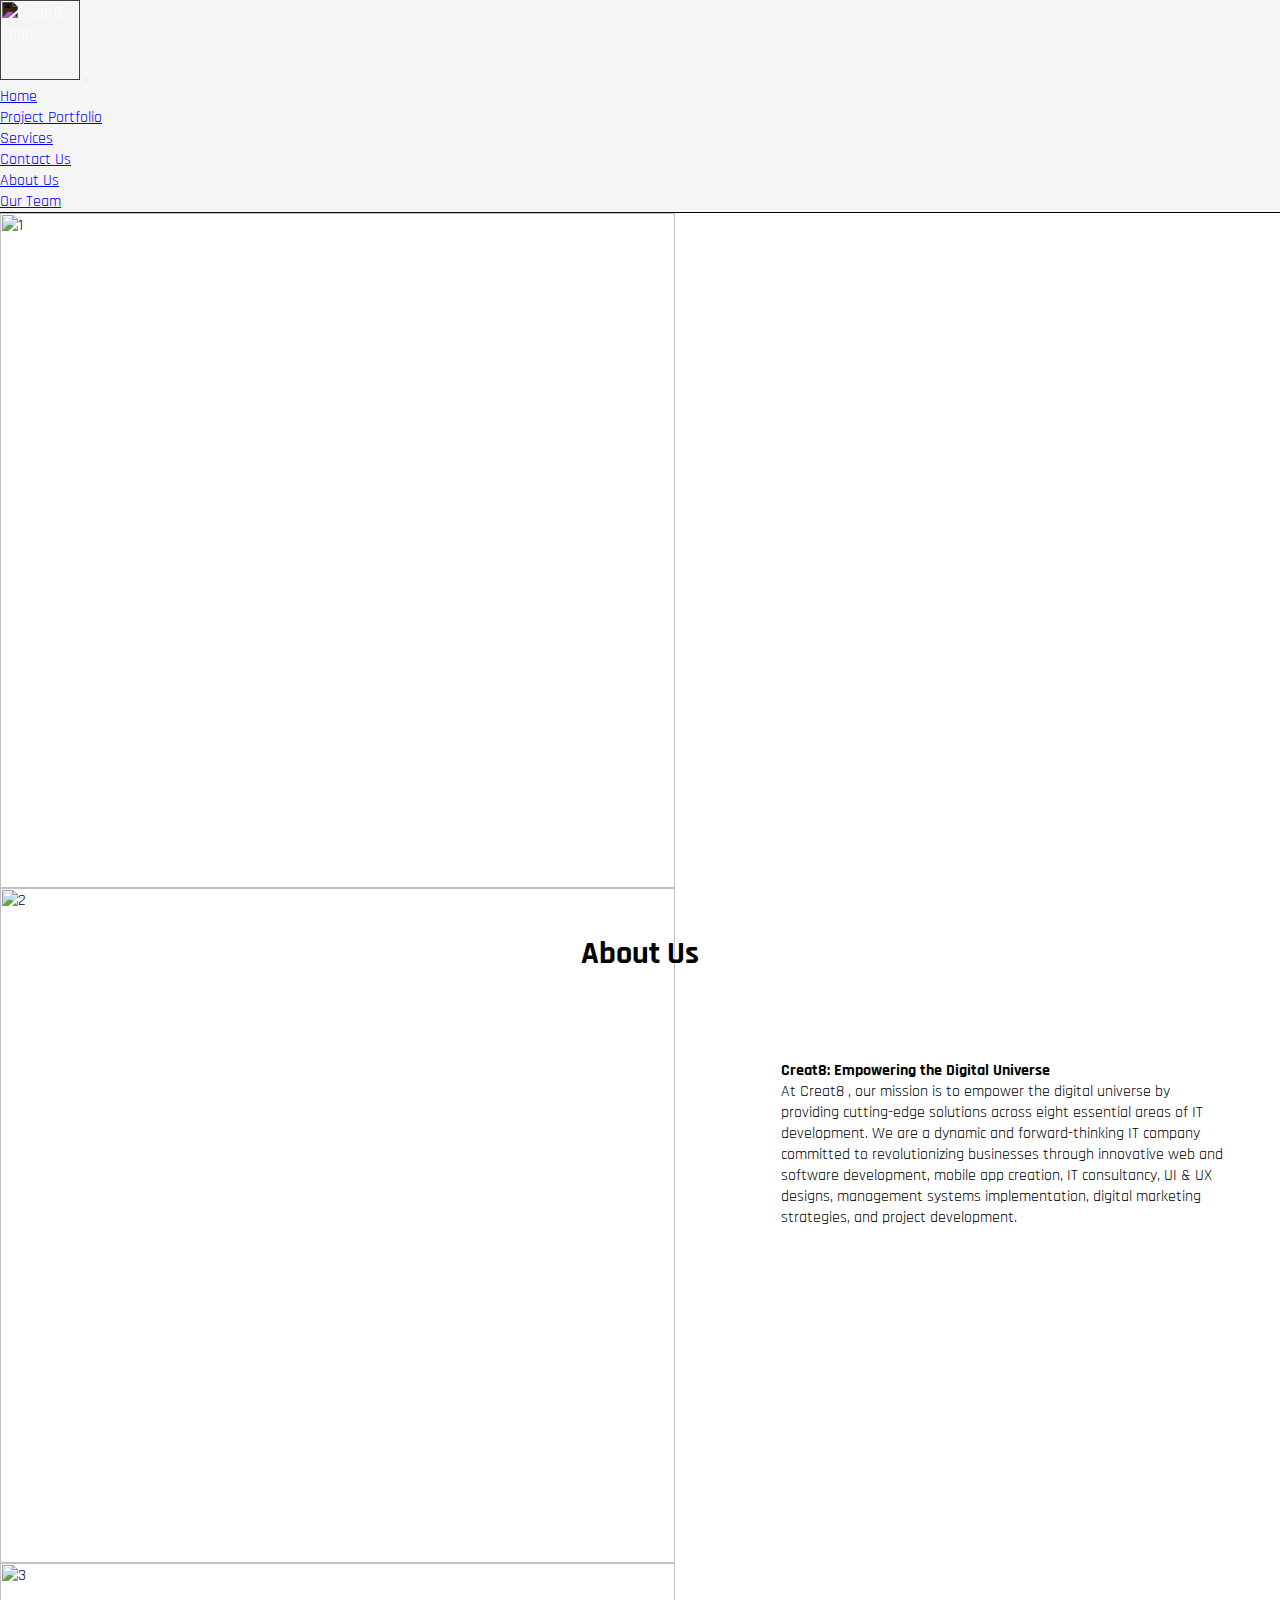
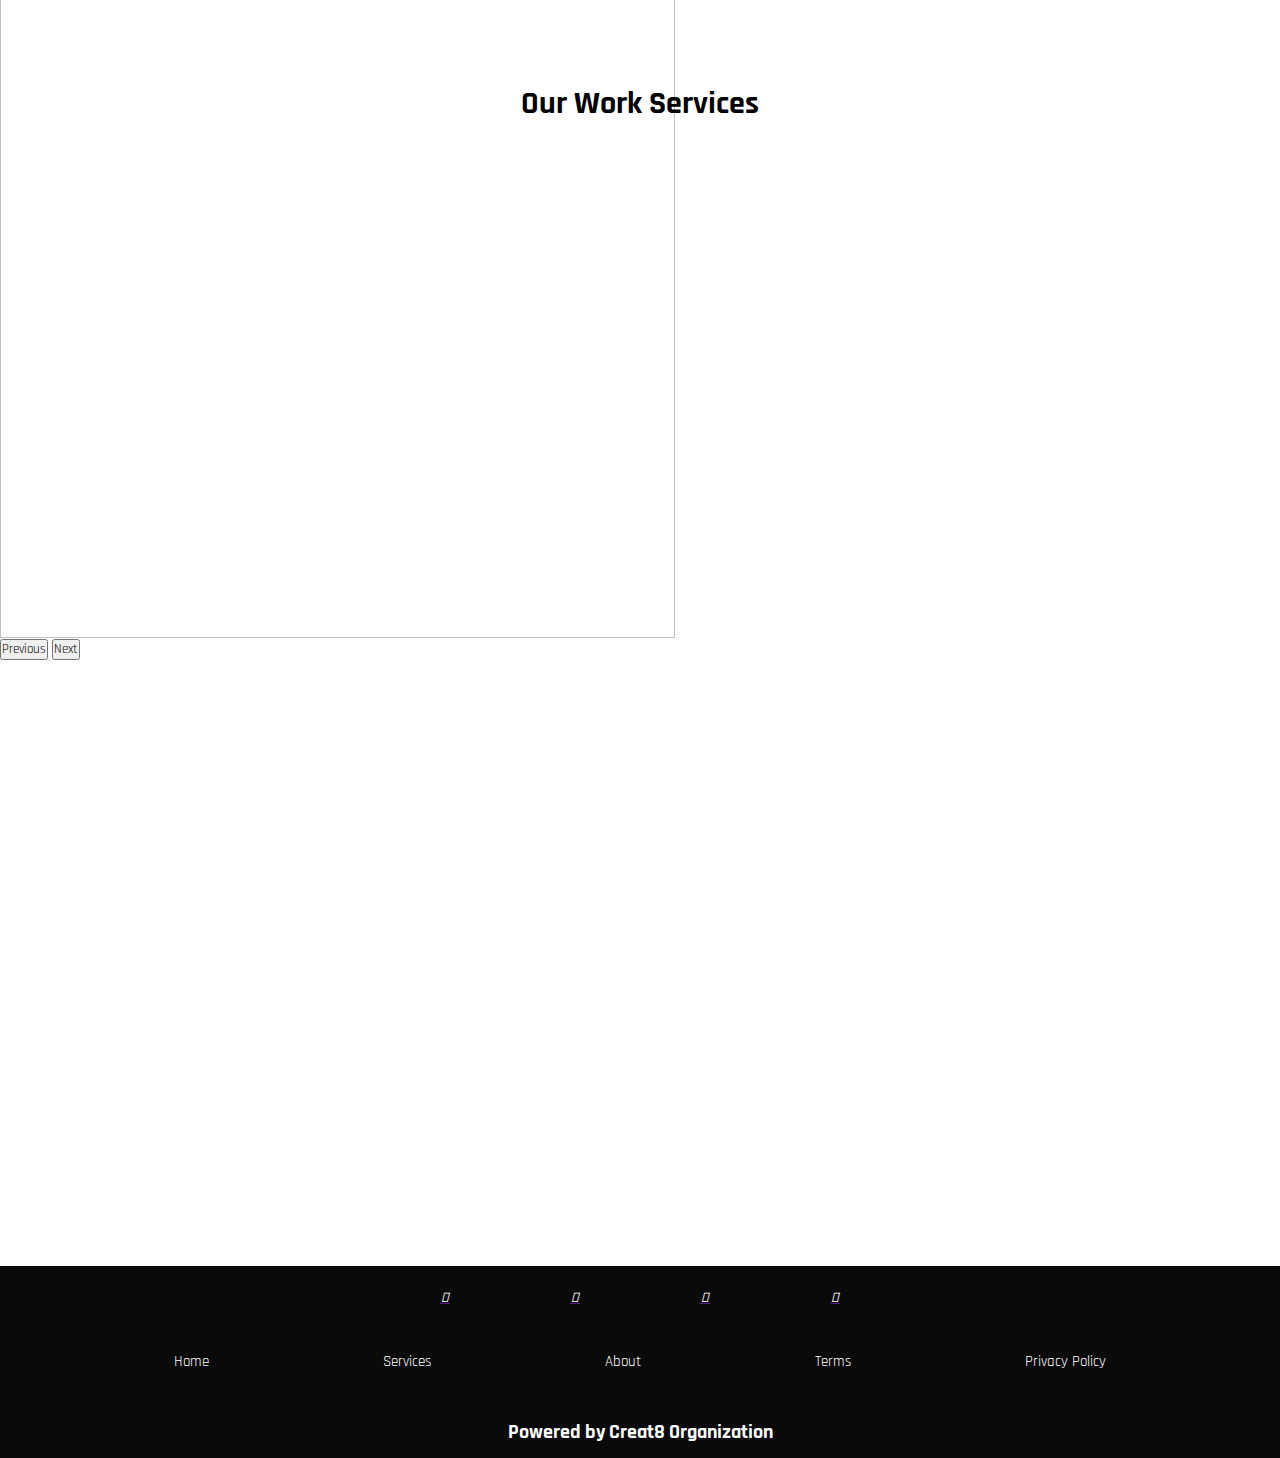
==== index.html @ e0b963f8 "Add files via upload" ====
<html lang="en">
  <head>
    <meta charset="UTF-8" />
    <meta http-equiv="X-UA-Compatible" content="IE=edge" />
    <meta name="viewport" content="width=device-width, initial-scale=1.0" />
    <!-- CSS LINK -->
    <link rel="stylesheet" href="style.css" />
    <!-- GOOGLE FONT LINKS -->
    <link rel="preconnect" href="https://fonts.googleapis.com" />
    <link rel="preconnect" href="https://fonts.gstatic.com" crossorigin />
    <link
      href="https://fonts.googleapis.com/css2?family=Exo:wght@900&family=Rajdhani:wght@500&display=swap"
      rel="stylesheet"
    />
    <!-- AOS LINK -->
    <link href="https://unpkg.com/aos@2.3.1/dist/aos.css" rel="stylesheet" />
    <!-- BOOTSTRAP LINKS -->
    <link
      href="https://cdn.jsdelivr.net/npm/bootstrap@5.3.0/dist/css/bootstrap.min.css"
      rel="stylesheet"
      integrity="sha384-9ndCyUaIbzAi2FUVXJi0CjmCapSmO7SnpJef0486qhLnuZ2cdeRhO02iuK6FUUVM"
      crossorigin="anonymous"
    />
    <script
    src="https://cdn.jsdelivr.net/npm/bootstrap@5.3.0/dist/js/bootstrap.bundle.min.js"
    integrity="sha384-geWF76RCwLtnZ8qwWowPQNguL3RmwHVBC9FhGdlKrxdiJJigb/j/68SIy3Te4Bkz"
    crossorigin="anonymous"
    defer
    ></script>
    <link href="https://maxcdn.bootstrapcdn.com/font-awesome/4.2.0/css/font-awesome.min.css" rel="stylesheet">
    <title>Creat8</title>
  </head>

  <body>
    <!-- CODE FOR NAVBAR -->

    <nav id="navbar" class="navbar navbar-expand-lg navbar-light">
      <div class="container-fluid">
          <img
            id="nav-logo"
            class="navbar-brand"
            src="/assets/creat8-logo.png"
            alt="Creat8 Logo"
            width="80"
          />
        <button
          class="navbar-toggler"
          type="button"
          data-bs-toggle="collapse"
          data-bs-target="#navbarSupportedContent"
          aria-controls="navbarSupportedContent"
          aria-expanded="false"
          aria-label="Toggle navigation"
        >
          <span class="navbar-toggler-icon"></span>
        </button>
        <div class="collapse navbar-collapse" id="navbarSupportedContent">
          <ul class="navbar-nav me-auto mb-2 mb-lg-0">
            <li class="nav-item">
              <a class="nav-link active" aria-current="page" href="./index.html">Home</a>
            </li>
            <li class="nav-item">
              <a class="nav-link" href="#">Project Portfolio</a>
            </li>
            <li class="nav-item">
              <a class="nav-link" href="./service.html">Services</a>
            </li>
            <li class="nav-item">
              <a class="nav-link" href="./contact.html">Contact Us</a>
            </li>
            <li class="nav-item">
              <a class="nav-link" href="#">About Us</a>
            </li>
            <li class="nav-item">
              <a class="nav-link" href="#">Our Team</a>
            </li>
          </ul>
        </div>
      </div>
    </nav>

    <!-- CODE FOR IMAGE SLIDER SECTION -->

    <div
      id="carouselExampleAutoplaying"
      class="carousel slide"
      data-bs-ride="carousel"
    >
      <div class="carousel-inner">
        <div class="carousel-item active">
          <img
            src="https://images.unsplash.com/photo-1484417894907-623942c8ee29?ixlib=rb-4.0.3&ixid=M3wxMjA3fDB8MHxzZWFyY2h8Nnx8Y29tcHV0ZXIlMjBzY2llbmNlfGVufDB8MHwwfHx8MA%3D%3D&auto=format&fit=crop&w=400&q=60"
            class="d-block w-100"
            alt="1"
          />
        </div>
        <div class="carousel-item">
          <img
            src="https://images.unsplash.com/photo-1550751827-4bd374c3f58b?ixlib=rb-4.0.3&ixid=M3wxMjA3fDB8MHxzZWFyY2h8MTJ8fGNvbXB1dGVyJTIwc2NpZW5jZXxlbnwwfDB8MHx8fDA%3D&auto=format&fit=crop&w=400&q=60"
            class="d-block w-100"
            alt="2"
          />
        </div>
        <div class="carousel-item">
          <img
            src="https://images.unsplash.com/photo-1555949963-aa79dcee981c?ixlib=rb-4.0.3&ixid=M3wxMjA3fDB8MHxzZWFyY2h8MTd8fGNvbXB1dGVyJTIwc2NpZW5jZXxlbnwwfDB8MHx8fDA%3D&auto=format&fit=crop&w=400&q=60"
            class="d-block w-100"
            alt="3"
          />
        </div>
      </div>
      <button
        class="carousel-control-prev"
        type="button"
        data-bs-target="#carouselExampleAutoplaying"
        data-bs-slide="prev"
      >
        <span class="carousel-control-prev-icon" aria-hidden="true"></span>
        <span class="visually-hidden">Previous</span>
      </button>
      <button
        class="carousel-control-next"
        type="button"
        data-bs-target="#carouselExampleAutoplaying"
        data-bs-slide="next"
      >
        <span class="carousel-control-next-icon" aria-hidden="true"></span>
        <span class="visually-hidden">Next</span>
      </button>
    </div>

    <!-- CODE FOR ABOUT US SECTION -->

    <h1 class="about-us-heading">About Us</h1>
    <br>
    <br>
    <section class="about-us-section">
      <img
        data-aos="zoom-in"
        src="https://images.unsplash.com/photo-1522071820081-009f0129c71c?ixlib=rb-4.0.3&ixid=M3wxMjA3fDB8MHxwaG90by1wYWdlfHx8fGVufDB8fHx8fA%3D%3D&auto=format&fit=crop&w=870&q=80"
        alt="team photo"
      />
      <div class="about-us-para">
        <h4>Creat8: Empowering the Digital Universe</h4>
        <p>
          At Creat8 , our mission is to empower the digital universe by
          providing cutting-edge solutions across eight essential areas of IT
          development. We are a dynamic and forward-thinking IT company
          committed to revolutionizing businesses through innovative web and
          software development, mobile app creation, IT consultancy, UI & UX
          designs, management systems implementation, digital marketing
          strategies, and project development.
        </p>
      </div>
    </section>
    <br>
    <br>
    <br>
    <br>
    <!-- CODE FOR SERVICES SECTION -->

    <h1 class="services-section-heading">Our Work Services</h1>
  
    <section class="services-section">
      <div data-aos="fade-right">
        <div>W</div>
        <h5>Website Design and Development</h5>
        <p>
          Our team of skilled designers and developers work together to create
          visually stunning and user-friendly websites that are tailored to your
          unique business needs. We ensure that your online presence is
          captivating, responsive, and engaging, allowing you to make a lasting
          impact on your target audience.
        </p>
      </div>
      <div data-aos="fade-left">
        <div>S</div>
        <h5>Software Development</h5>
        <p>
          We specialize in crafting custom software solutions that streamline
          your business operations and elevate productivity. Our development
          team leverages the latest technologies to build scalable, secure, and
          efficient software applications that cater to your specific
          requirements.
        </p>
      </div>
      <div data-aos="fade-right">
        <div>M</div>
        <h5>Mobile App Development</h5>
        <p>
          With the world going mobile, we help you tap into this vast market by
          building feature-rich and intuitive mobile applications for various
          platforms. Whether it's iOS, Android, or cross-platform development,
          we ensure that your app stands out and delivers exceptional user
          experiences.
        </p>
      </div>
      <div data-aos="fade-left">
        <div>I</div>
        <h5>IT Consultancy</h5>
        <p>
          Our expert consultants are dedicated to understanding your business
          goals and challenges. We provide valuable insights and actionable
          strategies that enable you to make informed decisions about your IT
          infrastructure, systems, and processes.
        </p>
      </div>
      <div data-aos="fade-right">
        <div>U</div>
        <h5>UI & UX Designs</h5>
        <p>
          We believe that user experience is key to success in the digital
          realm. Our talented designers craft visually appealing and intuitive
          user interfaces, ensuring that every interaction with your digital
          products is delightful and seamless.
        </p>
      </div>
      <div data-aos="fade-left" >
        <div>M</div>
        <h5>Management Systems</h5>
        <p>
          We offer comprehensive solutions for efficient management of your
          business operations. From ERP systems to CRM platforms, we implement
          tailored management systems that optimize processes, enhance
          collaboration, and drive growth.
        </p>
      </div>
      <div data-aos="fade-right" >
        <div>D</div>
        <h5>Digital Marketing</h5>
        <p>
          Our digital marketing experts employ data-driven strategies to boost
          your online presence, attract a wider audience, and drive conversions.
          We help you leverage social media, SEO, content marketing, and other
          channels to reach your business objectives.
        </p>
      </div>
      <div data-aos="fade-left">
        <div>P</div>
        <h5>Project Development</h5>
        <p>
          At Creat8, we take your project ideas from concept to reality. Our
          experienced team follows industry best practices, adheres to
          deadlines, and ensures successful project completion while maintaining
          the highest quality standards.
        </p>
      </div>
    </section>

    <!-- Footer Section -->
    <footer id="footer-container">
      <div id="footer-subContainer1">
          <a href=""><i class="fa-brands fa-instagram fa-xl" style="color: #ffffff;"></i></a>
          <a href=""><i class="fa-brands fa-linkedin fa-xl" style="color: #ffffff;"></i></a>
          <a href=""><i class="fa-brands fa-twitter fa-xl" style="color: #ffffff;"></i></a>
          <a href=""><i class="fa-brands fa-facebook fa-xl" style="color: #ffffff;"></i></a>
      </div>

      <div id="footer-subContainer2">
          <h2>Home</h2>
          <h2>Services</h2>
          <h2>About</h2>
          <h2>Terms</h2>
          <h2>Privacy Policy</h2>
      </div>

      <h2 id="footer-last-heading">Powered by Creat8 Organization</h2>
  </footer>

    <!-- CODE FOR AOS LIBRARY -->
    <script src="https://unpkg.com/aos@2.3.1/dist/aos.js"></script>
    <script>
      AOS.init({
        offset: 200,
        duration: 700,
      });
    </script>
    <script src="https://kit.fontawesome.com/3d229cbf82.js" crossorigin="anonymous"></script>
  </body>
</html>
---- style.css ----
@import url('https://fonts.googleapis.com/css2?family=Rajdhani:wght@300&display=swap');

*{
    margin: 0;
    padding: 0;
    --primary-color: #f5f5f5;
    --secondary-color: #F28E0C;
    --accent-color: #050505;
    /* font-family: sans-serif */
    font-family: 'Rajdhani', sans-serif;
}

*::selection{
    background-color: black;
    color: red;
}

/* CUSTOM SCROLL BAR CODE */

body::-webkit-scrollbar{
    background-color: var(--secondary-color);
    border-left: 1px solid;
    width: 0.5vw;
}

body::-webkit-scrollbar-thumb{
    background-color: var(--accent-color);
    border-radius: 50vw;
}

h1{
    font-family: 'Rajdhani', sans-serif;
}

/* NAVBAR CODE */

#navbar{
    position: sticky;
    top: 0;
    z-index: 5;
    background-color: var(--primary-color);
    border-bottom: 1px solid var(--accent-color);
}

#navbar a{
    font-family: 'Rajdhani', sans-serif;
    position: relative;
    overflow: hidden;
    transition: all .5s ease-out;
}

#navbar a:hover{
    font-weight: 800;
}

#navbar a::before{
    content: "";
    position: absolute;
    top: 50%;
    left: 50%;
    border-radius: 50%;
    background-color: var(--secondary-color);
    width: 0vw;
    height: 0vh;
    z-index: -2;
    transition: all 0.5s ease-out;
}

#navbar a:hover::before{
    border-radius: 1vh 1vw;
    top: 0%;
    left: 0%;
    width: 100%;
    height: 100%;
}

#nav-logo{
    filter: invert();
}

/* CARAOUSEL CODE */

#carouselExampleAutoplaying{
    height: 75vh;
}

#carouselExampleAutoplaying img{
    height: 75vh;
}

/* ABOUT US SECTION CODE */

.about-us-heading{
    padding: 5vh 0 0 0;
    text-align: center;
}

.about-us-section{
    position: relative;
    display: flex;
    align-items: center;
    justify-content: space-between;
    padding: 0vw 4vw 0vw 4vw;
}

.about-us-section > img{
    height: auto;
    width: 42vw;
}

.about-us-para{
    height: 50vh;
    width: 35vw;
}

/* SERVICE SECTION CODE */

.services-section-heading{
    padding: 5vh 0;
    text-align: center;
}

.services-section{
    display: grid;
    position: relative;
    grid-template-rows: repeat(4, 1fr);
    grid-template-columns: repeat(2 , 1fr);
    padding: 1vh 1vw;
    row-gap: 10vh;
    gap: 5vh 0;
}


.services-section > div{
    background-color: var(--secondary-color);
    width: 40vw;
    border-radius: 2vh 2vw;
    margin: auto;
    position: relative;
}

.services-section > div > div{
    background-color: var(--primary-color);
    -webkit-text-stroke: 1px var(--accent-color);
    color: var(--secondary-color);
    font-weight: 1000;
    font-size: xx-large;
    width: fit-content;
    padding: 1vh 1vw;
    border-radius: 100vw;
    font-family: 'Exo', cursive;
    margin: 1vh 1vw;
    transition: all 0.5s ease-out;
}

.services-section > div:hover div{
    padding:  1vh 2vw;
}

.services-section > div > h5{
    background-color: var(--primary-color);
    padding: 1vh 1vw;
}

.services-section > div > p{
    padding: 1vh 1vw;
}

/* Footer Section */

#footer-container{
    min-width: 100%;
    height: 15vw;
    background-color: rgba(0, 0, 0, 0.959);
    position: relative;
    bottom: 0;
}

#footer-subContainer1{
    width: 50%;
    height: 5vw;
    display: flex;
    margin: auto;
    justify-content: space-evenly;
    align-items: center;
}


#footer-subContainer1 i{
    transition: all 0.3s ease-in-out;
    transform: rotate(0deg);
    transform: scale(1);
}

#footer-subContainer1 i:hover{
    color: rgb(156, 0, 156);
    transform: scale(1.2);
    transform: rotate(30deg);
}

#footer-subContainer2{
    width: 100%;
    height: 5vw;
    display: flex;
    justify-content: space-evenly;
    align-items: center;
}

#footer-subContainer2 h2{
    font-size: 1.2vw;
    font-weight: 400;
    color: white;
    transition:all 0.3s ease-in-out;
    font-family: 'Rajdhani', sans-serif;
    cursor: pointer;
}


#footer-last-heading{
    color: white;
    text-align: center;
    font-size: 1.6vw;
    margin-top: 2vw;
    font-family: 'Rajdhani', sans-serif;
}

#footer-subContainer2 h2:hover{

    color: var(--secondary-color);
}


/* Media Queries */

@media screen and (max-width : 884px) {

    #carouselExampleAutoplaying img{
        height: 65vh;
    }

    .about-us-para{
        height: 35vh;
        width: 45vw;
    }

    .about-us-para p{
        font-size: 2.8vw;
        font-weight: 500;
    }

    .services-section{
        grid-template-columns: repeat(1, 1fr);
    }

    .services-section div{
        background-color: var(--secondary-color);
        width: 90%;
        margin: auto;
        border-radius: 2vh 2vw;
        position: relative;
    }

    #footer-container{
        height: 30vw;
    }

    #footer-subContainer1{
        height: 20vw;
    }

    #footer-subContainer2 h2{
        font-size: 2vw;
    }

    #footer-last-heading{
        font-size: 1.7vw;
    }

    #navbar a:hover::before{
        width: 35%;
    }
}
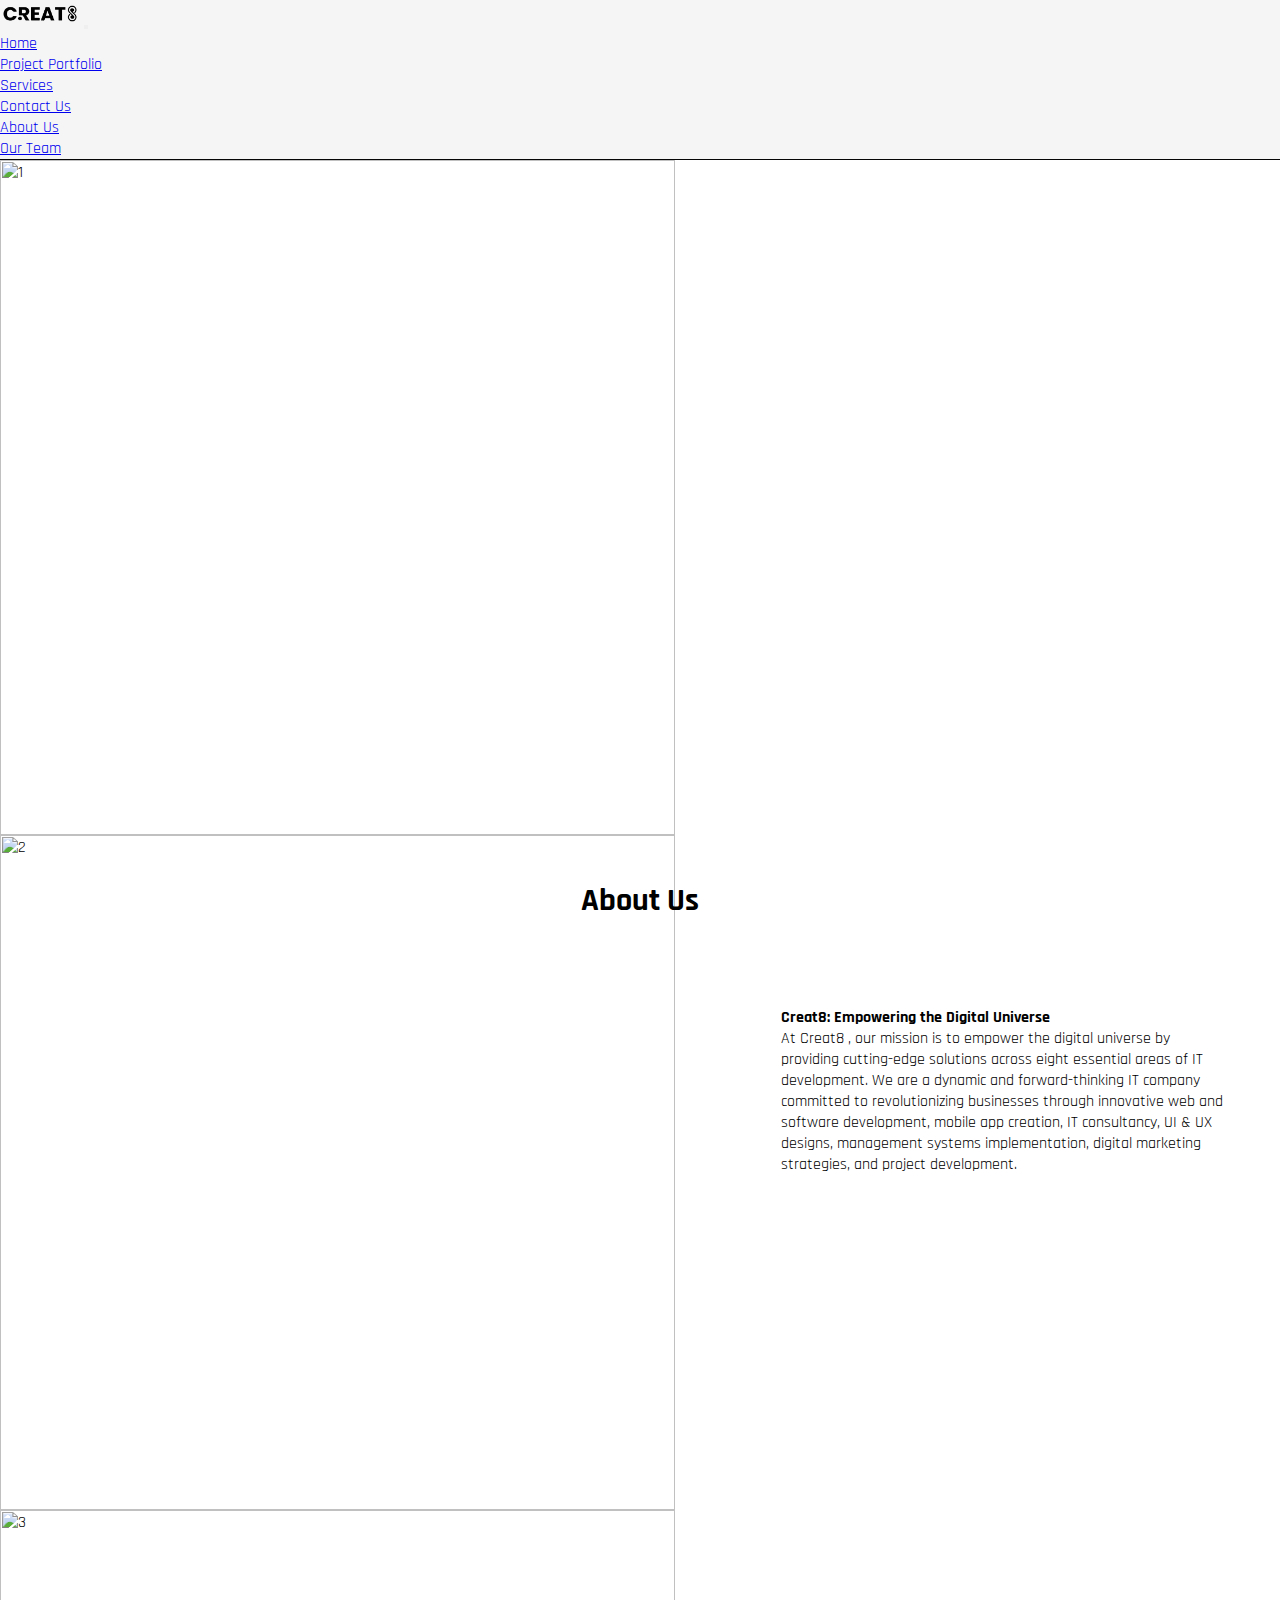
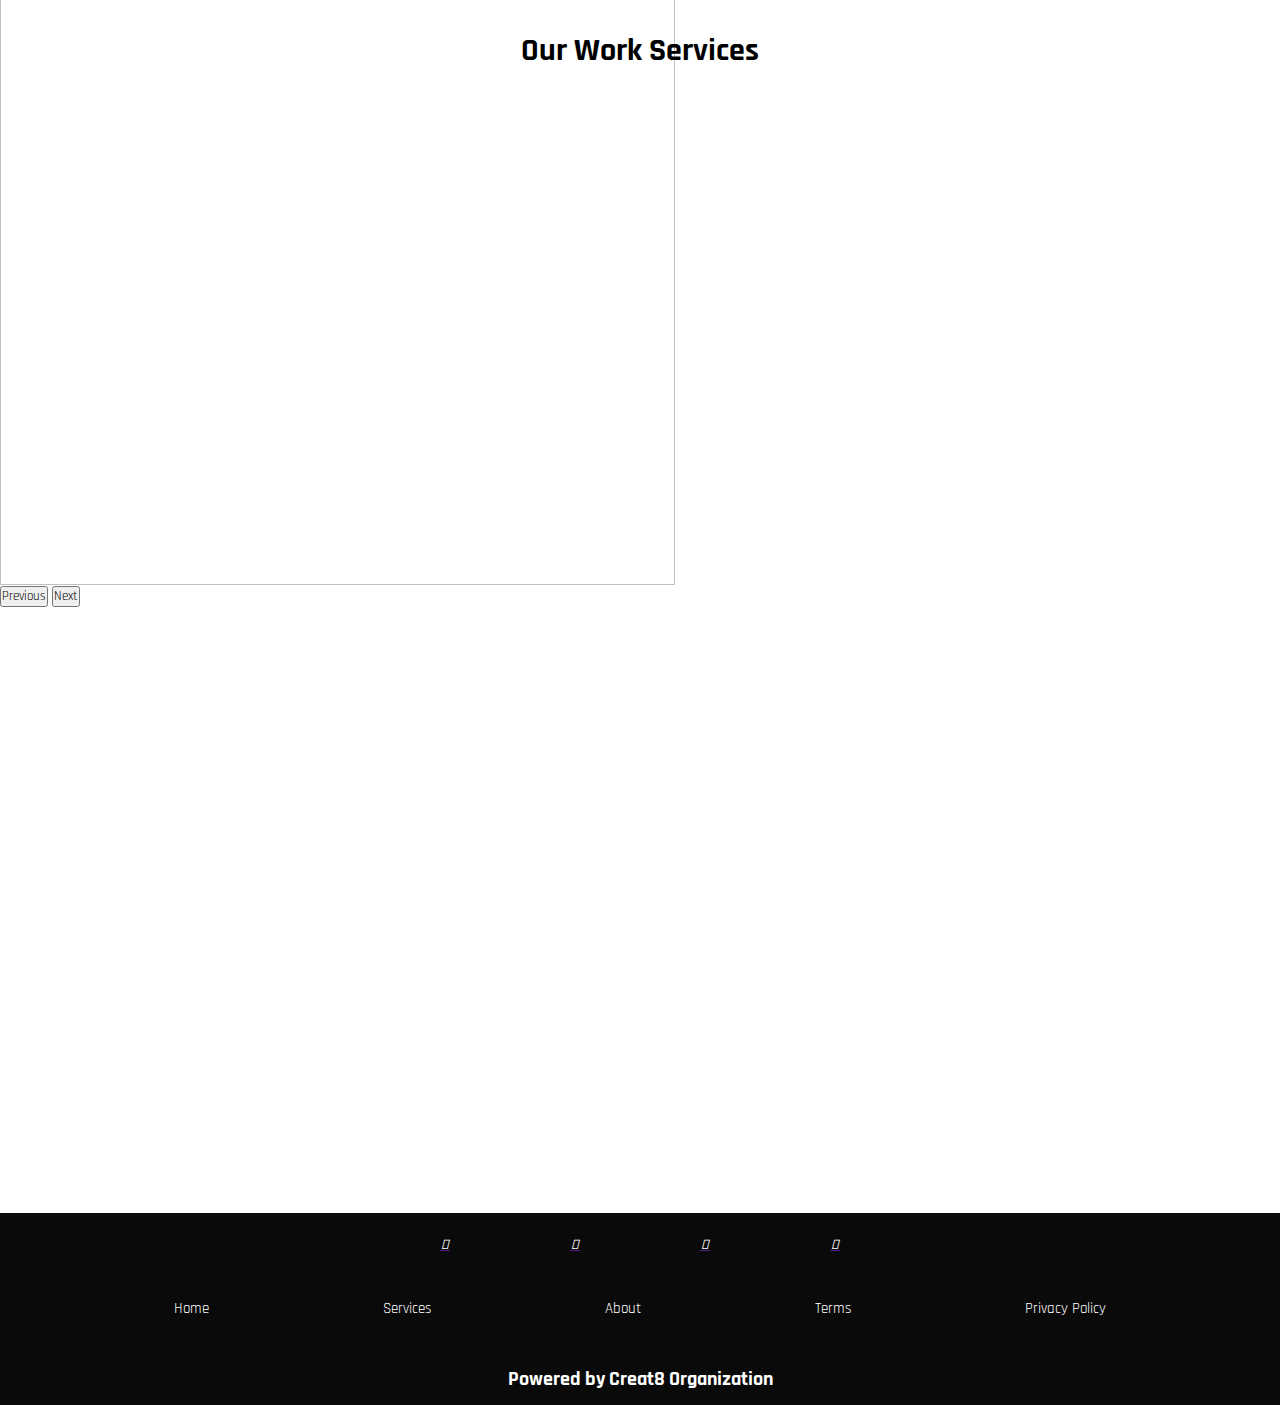
==== commit 814b7ea8: "Update index.html" ====
--- a/index.html
+++ b/index.html
@@ -39,7 +39,7 @@
           <img
             id="nav-logo"
             class="navbar-brand"
-            src="/assets/creat8-logo.png"
+            src="/src/creat8-logo.png"
             alt="Creat8 Logo"
             width="80"
           />
